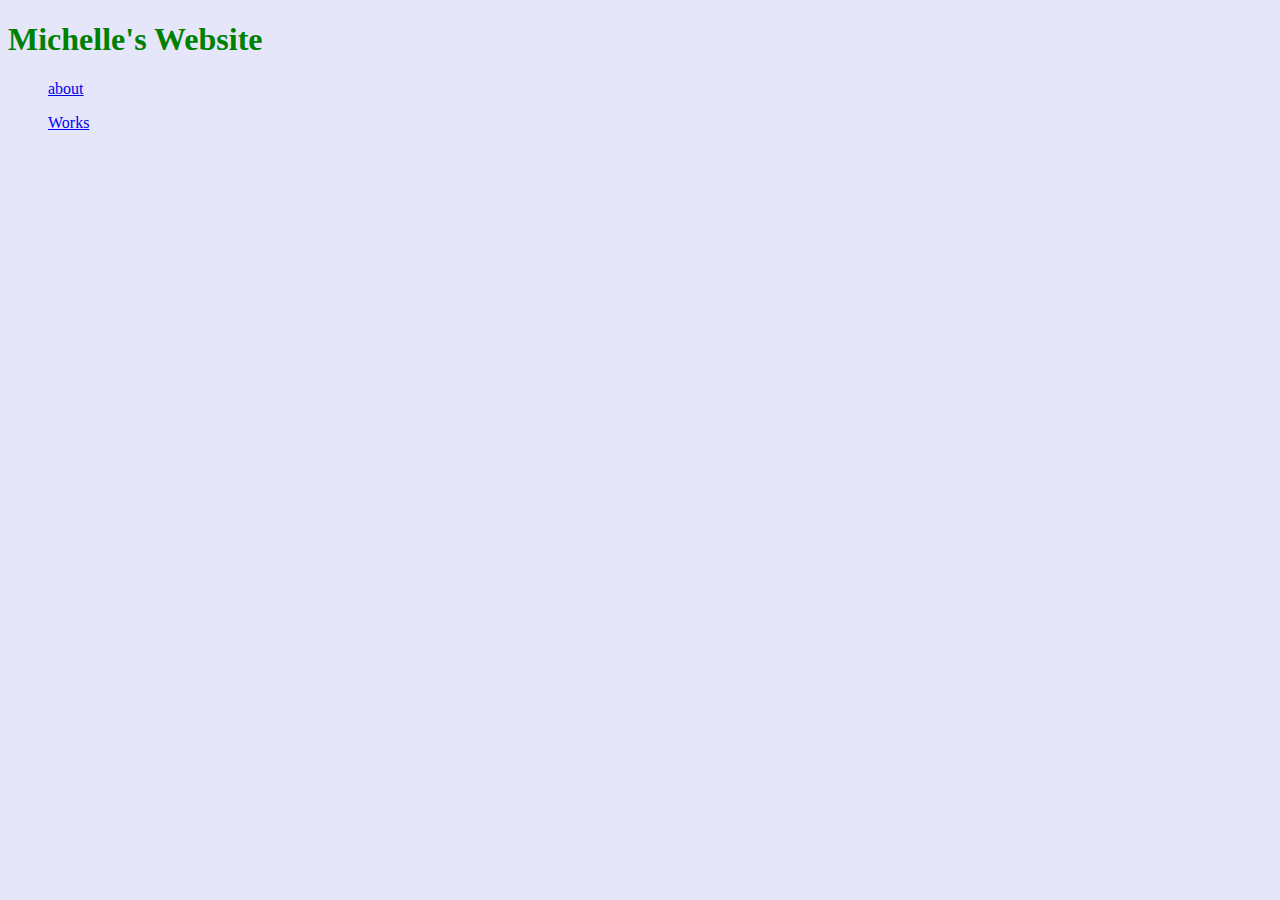
==== homepage/index.html @ 83b61dc6 "added links" ====
<!DOCTYPE html>
<html lang="en">
<head>
	<meta charset="UTF-8">
	<title> 2021 Core Interaction Lab </title>
	<link rel="stylesheet" href="./style.css">
</head>
<body>
	<h1> Michelle's Website </h1>
	<div class="navigation">
		<ul> <a href="about.html"> about </a> </ul>
		<ul> <a href="assignments.html"> Works </a></ul>
	</div>

</body>
</html>
---- homepage/style.css ----
html {
	background: lavender;
}

h1 {
	color: green;
}
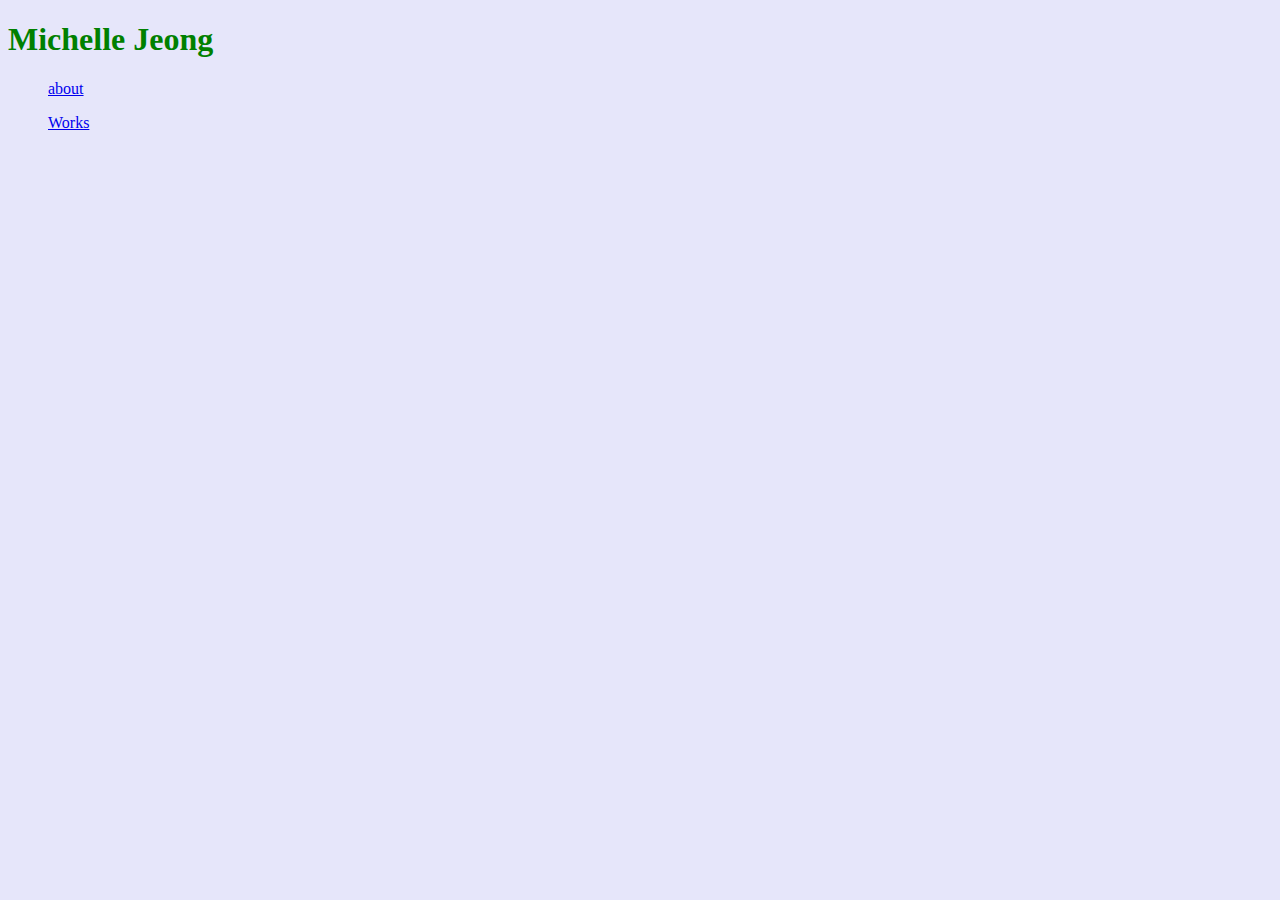
==== commit 65153291: "move folder" ====
--- a/homepage/index.html
+++ b/homepage/index.html
@@ -6,7 +6,7 @@
 	<link rel="stylesheet" href="./style.css">
 </head>
 <body>
-	<h1> Michelle's Website </h1>
+	<h1> Michelle Jeong </h1>
 	<div class="navigation">
 		<ul> <a href="about.html"> about </a> </ul>
 		<ul> <a href="assignments.html"> Works </a></ul>
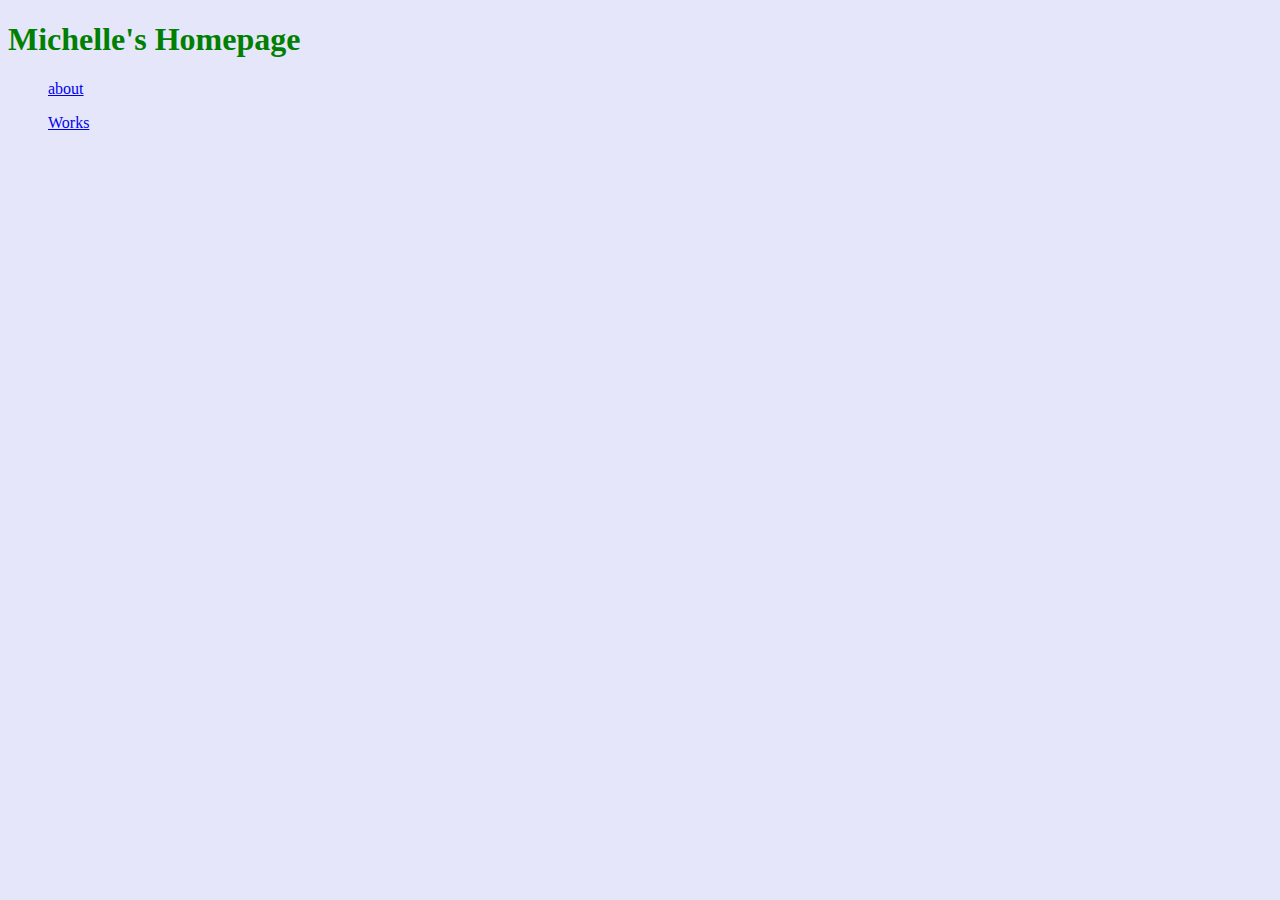
==== commit b1ae2f98: "edits and storytelling folder" ====
--- a/homepage/index.html
+++ b/homepage/index.html
@@ -6,7 +6,7 @@
 	<link rel="stylesheet" href="./style.css">
 </head>
 <body>
-	<h1> Michelle Jeong </h1>
+	<h1> Michelle's Homepage </h1>
 	<div class="navigation">
 		<ul> <a href="about.html"> about </a> </ul>
 		<ul> <a href="assignments.html"> Works </a></ul>
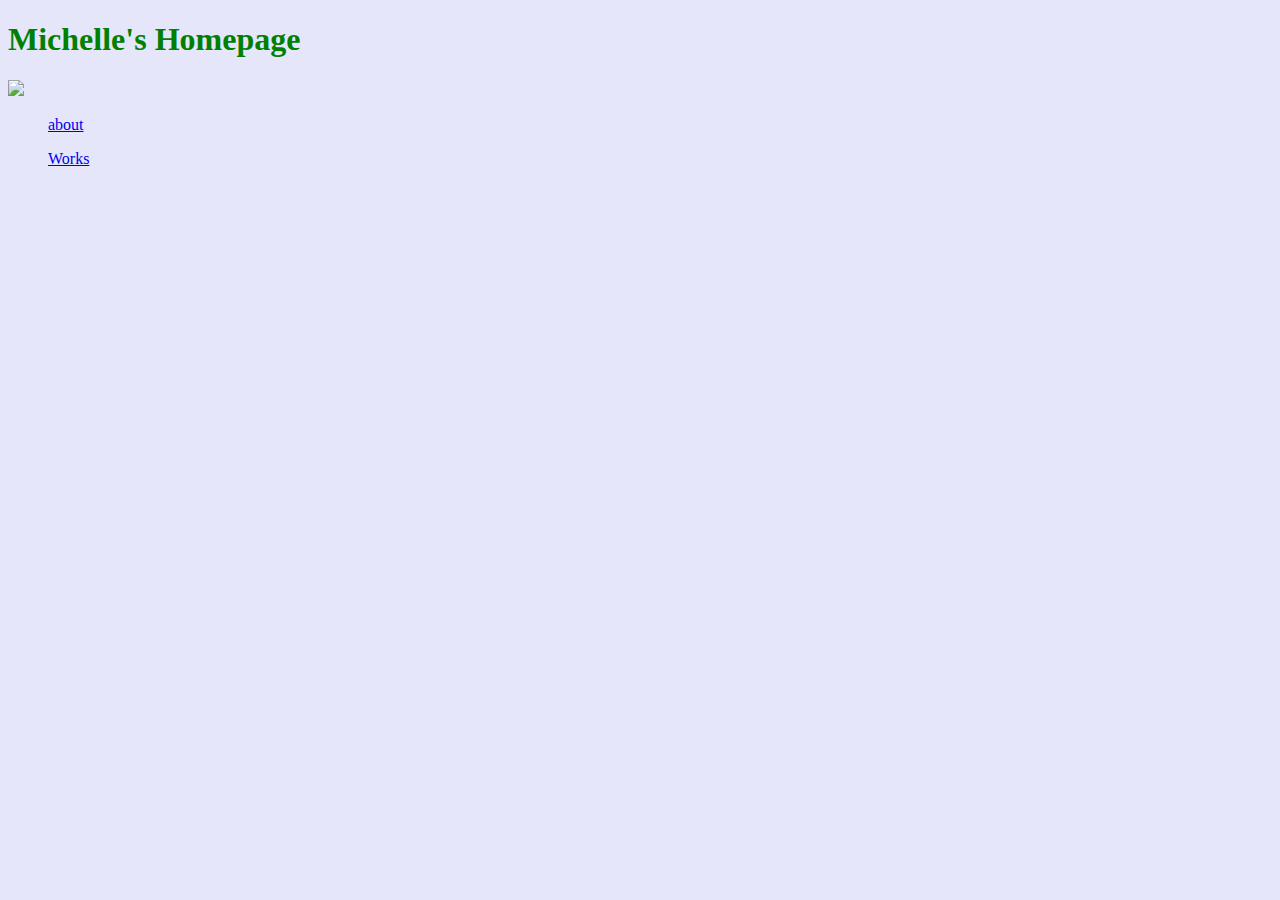
==== commit af959da6: "photo added" ====
--- a/homepage/index.html
+++ b/homepage/index.html
@@ -7,6 +7,10 @@
 </head>
 <body>
 	<h1> Michelle's Homepage </h1>
+
+	<div class="image">
+		<img src="images/picture.jpg">
+	</div>
 	<div class="navigation">
 		<ul> <a href="about.html"> about </a> </ul>
 		<ul> <a href="assignments.html"> Works </a></ul>
--- a/homepage/style.css
+++ b/homepage/style.css
@@ -4,4 +4,5 @@
 
 h1 {
 	color: green;
-}+}
+
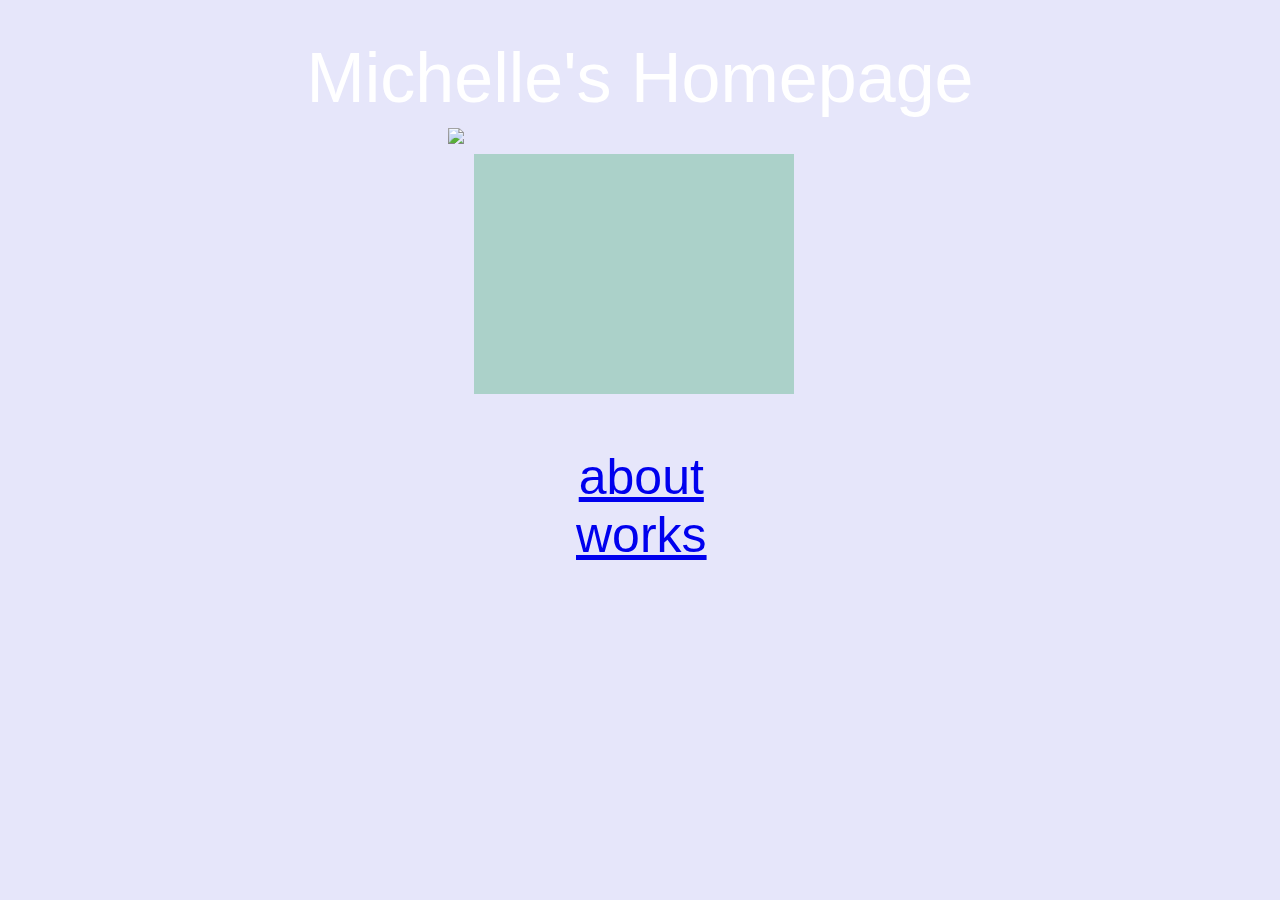
==== commit 62b44a02: "css pages" ====
--- a/homepage/index.html
+++ b/homepage/index.html
@@ -4,16 +4,20 @@
 	<meta charset="UTF-8">
 	<title> 2021 Core Interaction Lab </title>
 	<link rel="stylesheet" href="./style.css">
+	<link rel="stylesheet" href="https://use.typekit.net/xdf5fok.css">
 </head>
 <body>
 	<h1> Michelle's Homepage </h1>
 
-	<div class="image">
-		<img src="images/picture.jpg">
+	<div class="rectangle"> </div>
+	<div id="pic">
+		<img src="images/view.png">
 	</div>
+
+
 	<div class="navigation">
-		<ul> <a href="about.html"> about </a> </ul>
-		<ul> <a href="assignments.html"> Works </a></ul>
+		<a href="about.html"> about </a> <br>
+		<a href="Assignments.html"> works </a> 
 	</div>
 
 </body>
--- a/homepage/style.css
+++ b/homepage/style.css
@@ -1,8 +1,40 @@
 html {
 	background: lavender;
+	font-family: soap,sans-serif;
+	font-weight: 400;
+	font-style: normal;
+	text-align: center;
 }
 
 h1 {
-	color: green;
+	color: white;
+	font-family: soap,sans-serif;
+	font-weight: 400;
+	font-style: normal;
+	font-size: 70px;
+	margin-top: 3vw;
 }
 
+.rectangle {
+	width: 25vw;
+	height: 18.75vw;
+	position: absolute;
+	background-color: #ABD1C9FF;
+	left: 37vw;
+	top: 12vw;
+
+}
+#pic img {
+	width: 25vw;
+	left: 35vw;
+	top: 10vw;
+	position: absolute;
+}
+
+.navigation {
+	font-size: 50px;
+	color: white;
+	left: 45vw;
+	position: absolute;
+	top: 35vw;
+}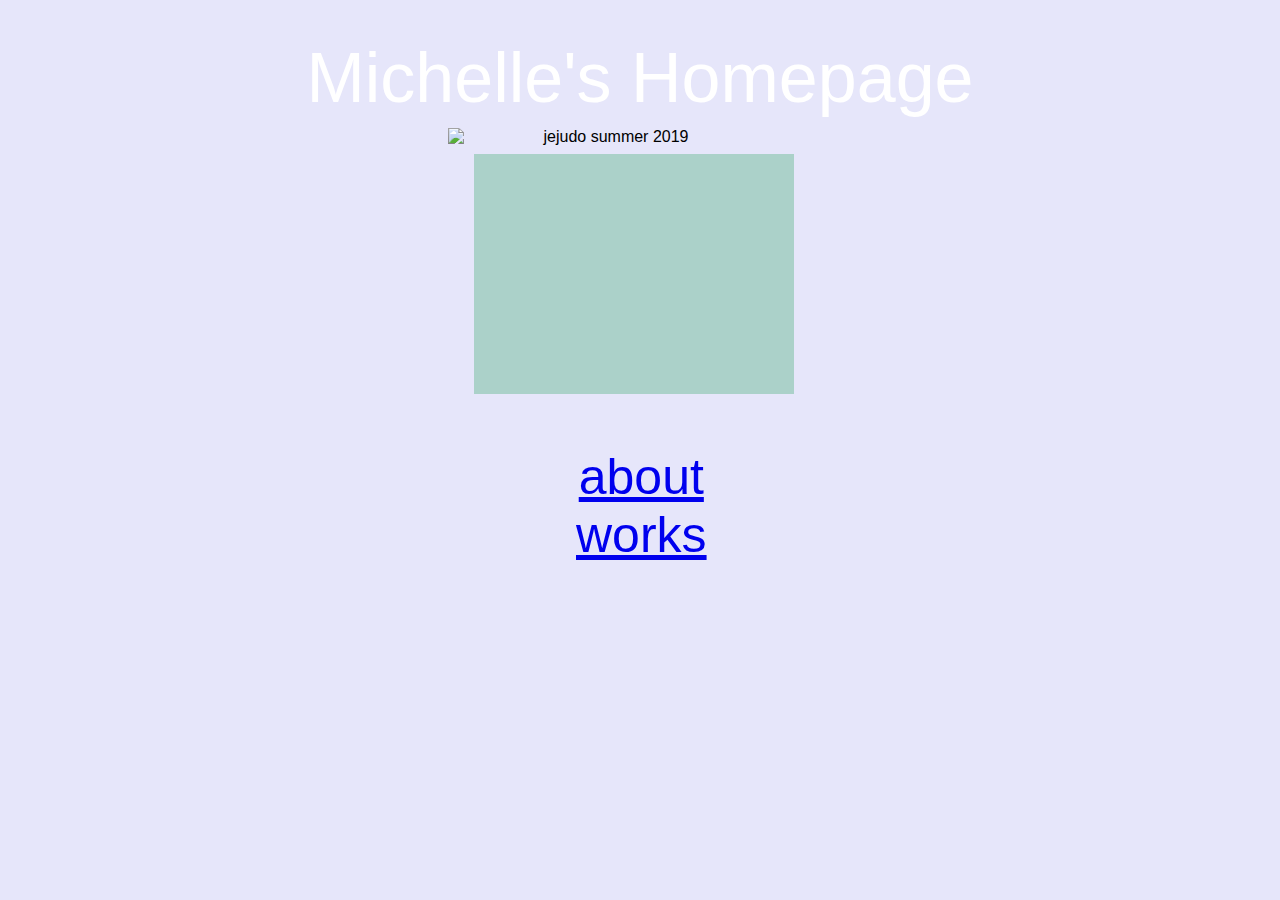
==== commit c85cae38: "alt text" ====
--- a/homepage/index.html
+++ b/homepage/index.html
@@ -11,7 +11,7 @@
 
 	<div class="rectangle"> </div>
 	<div id="pic">
-		<img src="images/view.png">
+		<img src="images/view.png" alt="jejudo summer 2019">
 	</div>
 
 
